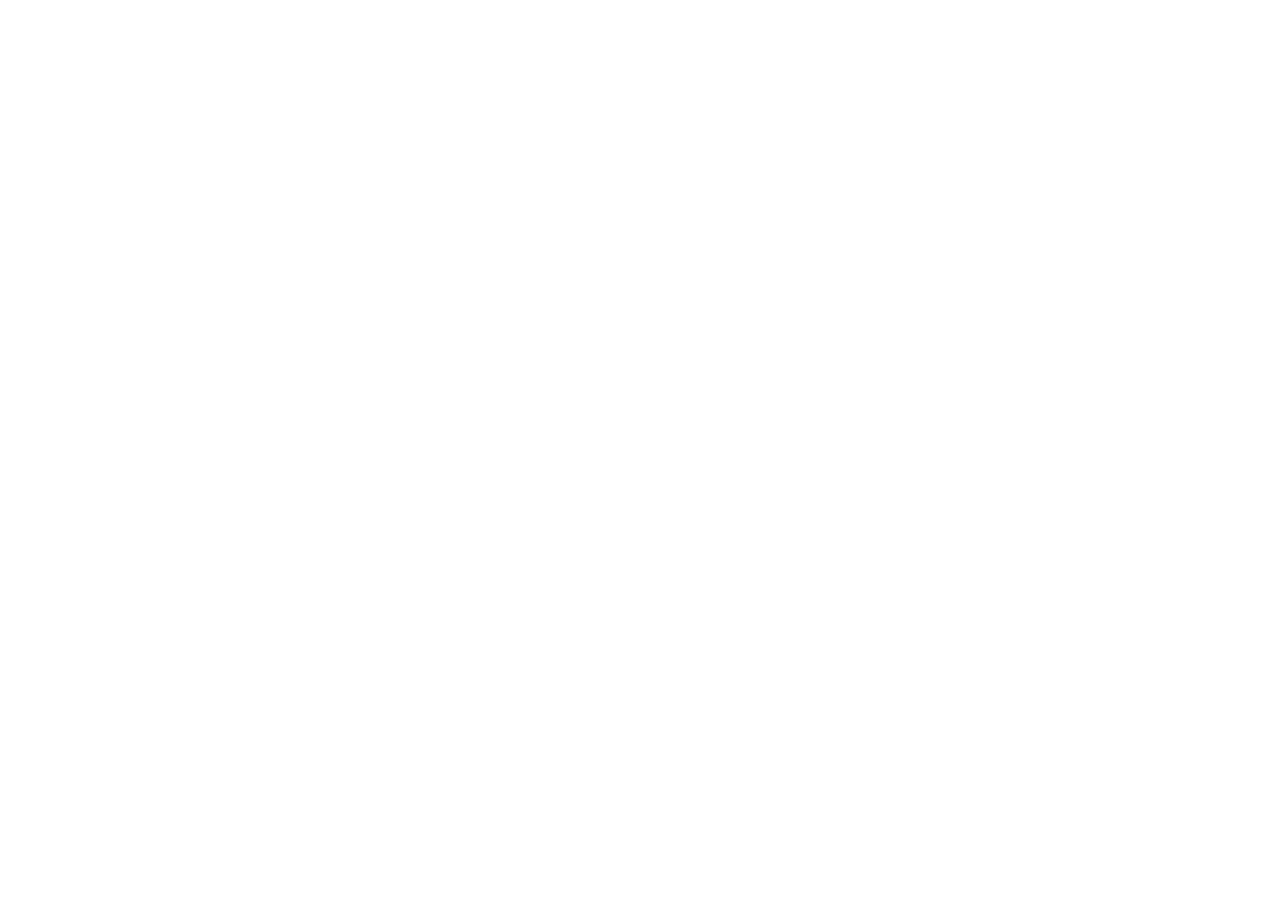
==== project_01/gallery_responsive/index.html @ 50eb51e1 "Responsive gallery class" ====
<!DOCTYPE html>
<html lang="en">
<head>
  <meta charset="UTF-8">
  <meta name="viewport" content="width=device-width, initial-scale=1.0">
  <title>Gallery Responsive</title>

  <link rel="stylesheet" href="style.css">
</head>
<body>
  
</body>
</html>
---- project_01/gallery_responsive/style.css ----
* {
  margin: 0;
  padding: 0;
  box-sizing: border-box;
}

html, body {
  height: 100%;
}
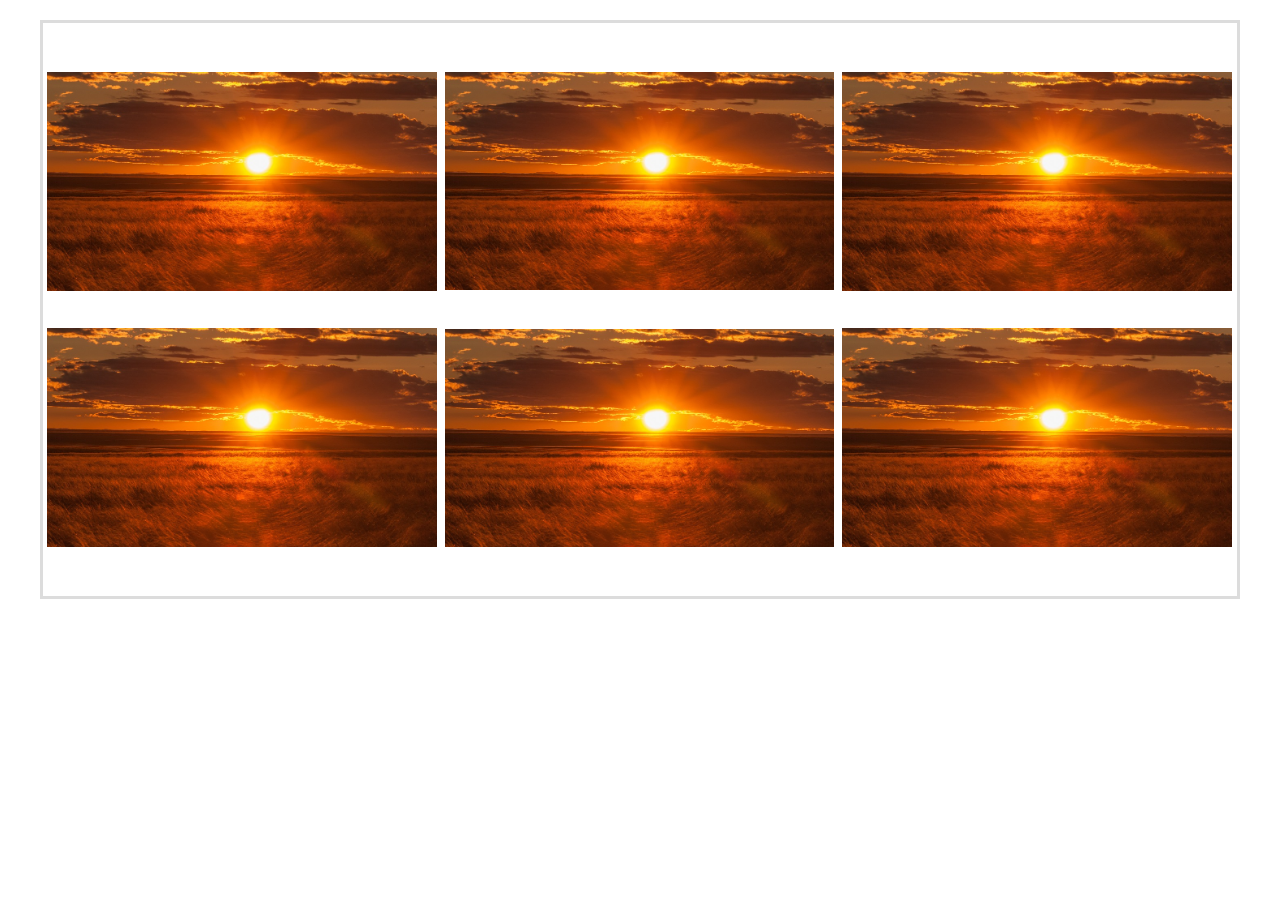
==== commit be7dde24: "Create responsive gallery" ====
--- a/project_01/gallery_responsive/index.html
+++ b/project_01/gallery_responsive/index.html
@@ -8,6 +8,43 @@
   <link rel="stylesheet" href="style.css">
 </head>
 <body>
-  
+  <div class="container">
+    <div class="img-wraper">
+      <div style="background-image: url('img.jpg');" class="img">
+        
+      </div><!--img-->
+    </div><!--img-wraper-->
+
+    <div class="img-wraper">
+      <div style="background-image: url('img.jpg');" class="img">
+        
+      </div><!--img-->
+    </div><!--img-wraper-->
+
+    <div class="img-wraper">
+      <div style="background-image: url('img.jpg');" class="img">
+        
+      </div><!--img-->
+    </div><!--img-wraper-->
+
+    <div class="img-wraper">
+      <div style="background-image: url('img.jpg');" class="img">
+        
+      </div><!--img-->
+    </div><!--img-wraper-->
+
+    <div class="img-wraper">
+      <div style="background-image: url('img.jpg');" class="img">
+        
+      </div><!--img-->
+    </div><!--img-wraper-->
+
+    <div class="img-wraper">
+      <div style="background-image: url('img.jpg');" class="img">
+        
+      </div><!--img-->
+    </div><!--img-wraper-->
+    <div class="clear"></div>
+  </div><!--container-->
 </body>
 </html>--- a/project_01/gallery_responsive/style.css
+++ b/project_01/gallery_responsive/style.css
@@ -7,3 +7,35 @@
 html, body {
   height: 100%;
 }
+
+.container {
+  width: 100%;
+  max-width: 1200px;
+  margin: 20px auto;
+  padding: 30px 0;
+  border: 3px solid rgb(220, 220, 220);
+}
+
+.img-wraper {
+  width: 33.3%;
+  padding-top: calc(33.3% / 1.6);
+  float: left;
+  border: 2px solid gray;
+  position: relative;
+  border: 4px solid white;
+}
+
+.img {
+  position: absolute;
+  top: 0;
+  left: 0;
+  width: 100%;
+  height: 100%;
+  background-position: center;
+  background-size: contain;
+  background-repeat: no-repeat;
+}
+
+.clear {
+  clear: both;
+}